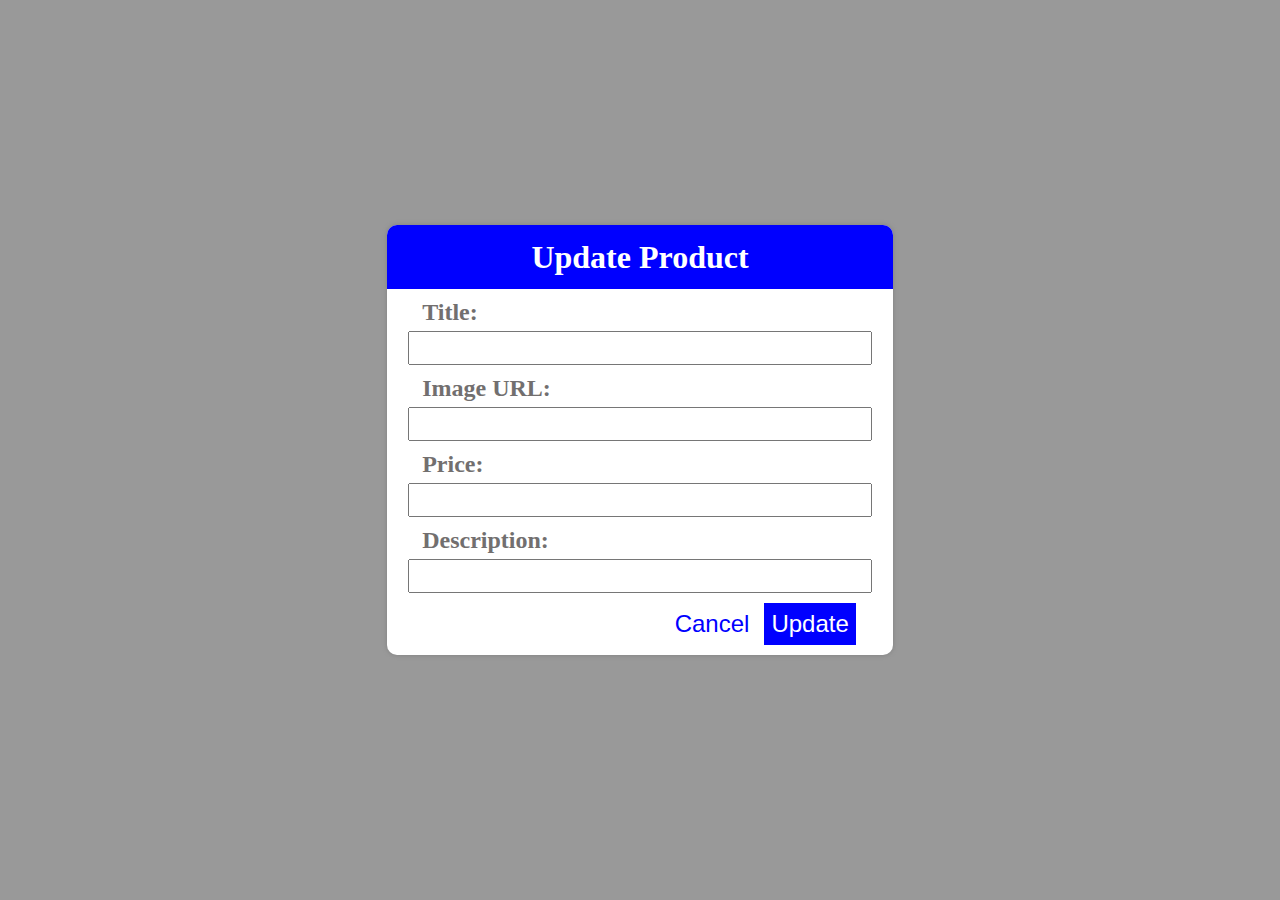
==== view.html @ d23673d1 "Second commit" ====
<!DOCTYPE html>
<html lang="en">
<head>
    <meta charset="UTF-8">
    <meta http-equiv="X-UA-Compatible" content="IE=edge">
    <meta name="viewport" content="width=device-width, initial-scale=1.0">
    <title>Update Product</title>
    <link rel="stylesheet" href="view.css">
</head>
<body>
    <div id="add-popup">
        <div class="heading">Update Product</div>
        <div class="middle">
          <label for="title">Title:</label> <br />
          <input type="text" id="title" /> <br />
          <label for="imageUrl">Image URL:</label> <br>
          <input type="text" id="imageUrl" /> <br />
          <label for="price">Price:</label> <br>
          <input type="text" id="price" /> <br>
          <label for="description">Description:</label> <br>
          <input type="text" id="description">
        </div>
        <div class="buttons">
          <button class="cancel-btn">Cancel</button>
          <button class="add-btn">Update</button>
        </div>
      </div>
</body>
</html>
---- view.css ----
body {
    background-color: rgba(0, 0, 0, 0.4);
}


#add-popup {
    border-radius: 10px;
    box-shadow: 0px 0px 5px grey;
    text-align: center;
    width: 40%;
    margin: auto;
    margin-top: 25vh;
    z-index: 100;
    
    position: relative;
    background-color: white;
  }

  
  .heading {
    background-color: blue;
    color: white;
    height: 4rem;
    font-size: 2rem;
    font-weight: 600;
    display: flex;
    align-items: center;
    justify-content: center;
    border-radius: 10px 10px 0px 0px;
  }
  
  #add-popup label {
    font-size: 1.5rem;
    color: rgb(114, 111, 111);
    font-weight: 600;
    float: left;
    margin-left: 35px;
    margin-top: 10px;
    margin-bottom: 5px;
  }
  
  input {
    font-size: 1.5rem;
    width: 90%;
  }
  
  input:focus {
    background-color: rgb(239, 242, 245);
  }
  
  .buttons {
    display: flex;
    justify-content: flex-end;
    margin: 10px;
    padding-bottom: 10px;
  }
  
  .add-btn {
    background-color: blue;
    color: white;
    font-size: 1.5rem;
    padding: 7px;
    border: none;
    margin-right: 27px;
    cursor: pointer;
  }
  
  .cancel-btn {
    background: transparent;
    color: blue;
    font-size: 1.5rem;
    margin-right: 10px;
    padding: 5px;
    border: none;
    cursor: pointer;
  }
  
  .add-btn:hover {
    background-color: orange;
  }
  
  .cancel-btn:hover {
    background-color: rgb(181, 218, 228);
  }
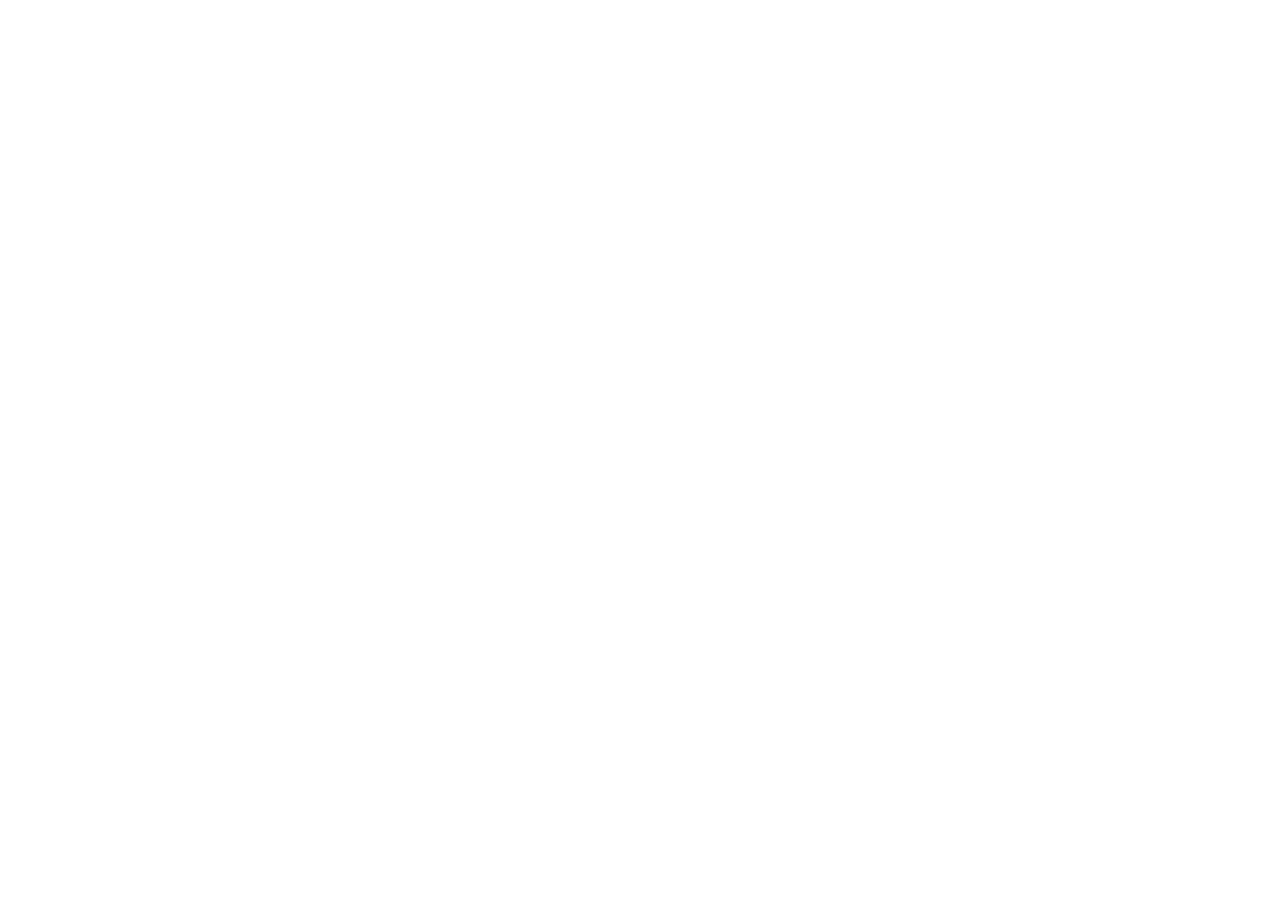
==== commit af72bb6d: "third day commit" ====
--- a/view.html
+++ b/view.html
@@ -1,29 +1,14 @@
 <!DOCTYPE html>
 <html lang="en">
-<head>
-    <meta charset="UTF-8">
-    <meta http-equiv="X-UA-Compatible" content="IE=edge">
-    <meta name="viewport" content="width=device-width, initial-scale=1.0">
-    <title>Update Product</title>
-    <link rel="stylesheet" href="view.css">
-</head>
-<body>
-    <div id="add-popup">
-        <div class="heading">Update Product</div>
-        <div class="middle">
-          <label for="title">Title:</label> <br />
-          <input type="text" id="title" /> <br />
-          <label for="imageUrl">Image URL:</label> <br>
-          <input type="text" id="imageUrl" /> <br />
-          <label for="price">Price:</label> <br>
-          <input type="text" id="price" /> <br>
-          <label for="description">Description:</label> <br>
-          <input type="text" id="description">
-        </div>
-        <div class="buttons">
-          <button class="cancel-btn">Cancel</button>
-          <button class="add-btn">Update</button>
-        </div>
-      </div>
-</body>
-</html>+  <head>
+    <meta charset="UTF-8" />
+    <meta http-equiv="X-UA-Compatible" content="IE=edge" />
+    <meta name="viewport" content="width=device-width, initial-scale=1.0" />
+    <title>View Product</title>
+    <link rel="stylesheet" href="view.css" />
+    <script src="view.js" defer></script>
+  </head>
+  <body>
+    
+  </body>
+</html>
--- a/view.css
+++ b/view.css
@@ -1,85 +1,78 @@
-body {
-    background-color: rgba(0, 0, 0, 0.4);
+.product {
+  background-color: rgb(247, 244, 242);
+  border: 2px solid gray;
+  border-radius: 10px;
+  box-shadow: 0px 0px 5px, gray;
+  margin: auto;
+  width: 80%;
+  height: 40rem;
+  
+  margin-top: 12vh;
+  
 }
 
+.header {
+  background-color: blue;
+  color: white;
+  height: 4rem;
+  font-size: 2rem;
+  font-weight: 600;
+  display: flex;
+  align-items: center;
+  justify-content: center;
+  border-radius: 10px 10px 0px 0px;
+}
 
-#add-popup {
-    border-radius: 10px;
-    box-shadow: 0px 0px 5px grey;
+.description {
+  display: grid;
+  grid-template-columns: auto auto;
+  margin: 30px;
+}
+
+.image {
+    display: flex;
+    justify-content: center;
+    align-items: center;
+}
+.description img {
+    height: 30rem;
+    
+}
+
+.text {
     text-align: center;
-    width: 40%;
-    margin: auto;
-    margin-top: 25vh;
-    z-index: 100;
+}
+
+.text h1 {
+    font-size: 2.5rem;
+}
+
+.text h5 {
+    font-size: 1.5rem;
+}
+
+.text p {
+    color: gray;
+}
+
+.btn {
     
-    position: relative;
-    background-color: white;
-  }
-
-  
-  .heading {
-    background-color: blue;
-    color: white;
-    height: 4rem;
-    font-size: 2rem;
-    font-weight: 600;
-    display: flex;
-    align-items: center;
-    justify-content: center;
-    border-radius: 10px 10px 0px 0px;
-  }
-  
-  #add-popup label {
-    font-size: 1.5rem;
-    color: rgb(114, 111, 111);
-    font-weight: 600;
-    float: left;
-    margin-left: 35px;
-    margin-top: 10px;
-    margin-bottom: 5px;
-  }
-  
-  input {
-    font-size: 1.5rem;
-    width: 90%;
-  }
-  
-  input:focus {
-    background-color: rgb(239, 242, 245);
-  }
-  
-  .buttons {
-    display: flex;
-    justify-content: flex-end;
-    margin: 10px;
-    padding-bottom: 10px;
-  }
-  
-  .add-btn {
-    background-color: blue;
     color: white;
     font-size: 1.5rem;
     padding: 7px;
     border: none;
     margin-right: 27px;
     cursor: pointer;
-  }
-  
-  .cancel-btn {
-    background: transparent;
-    color: blue;
-    font-size: 1.5rem;
-    margin-right: 10px;
-    padding: 5px;
-    border: none;
-    cursor: pointer;
-  }
-  
-  .add-btn:hover {
-    background-color: orange;
-  }
-  
-  .cancel-btn:hover {
-    background-color: rgb(181, 218, 228);
-  }
-  +}
+
+.edit {
+    background-color: green;
+}
+
+.delete {
+    background-color: red;
+}
+
+.close {
+    background-color: blue;
+}
